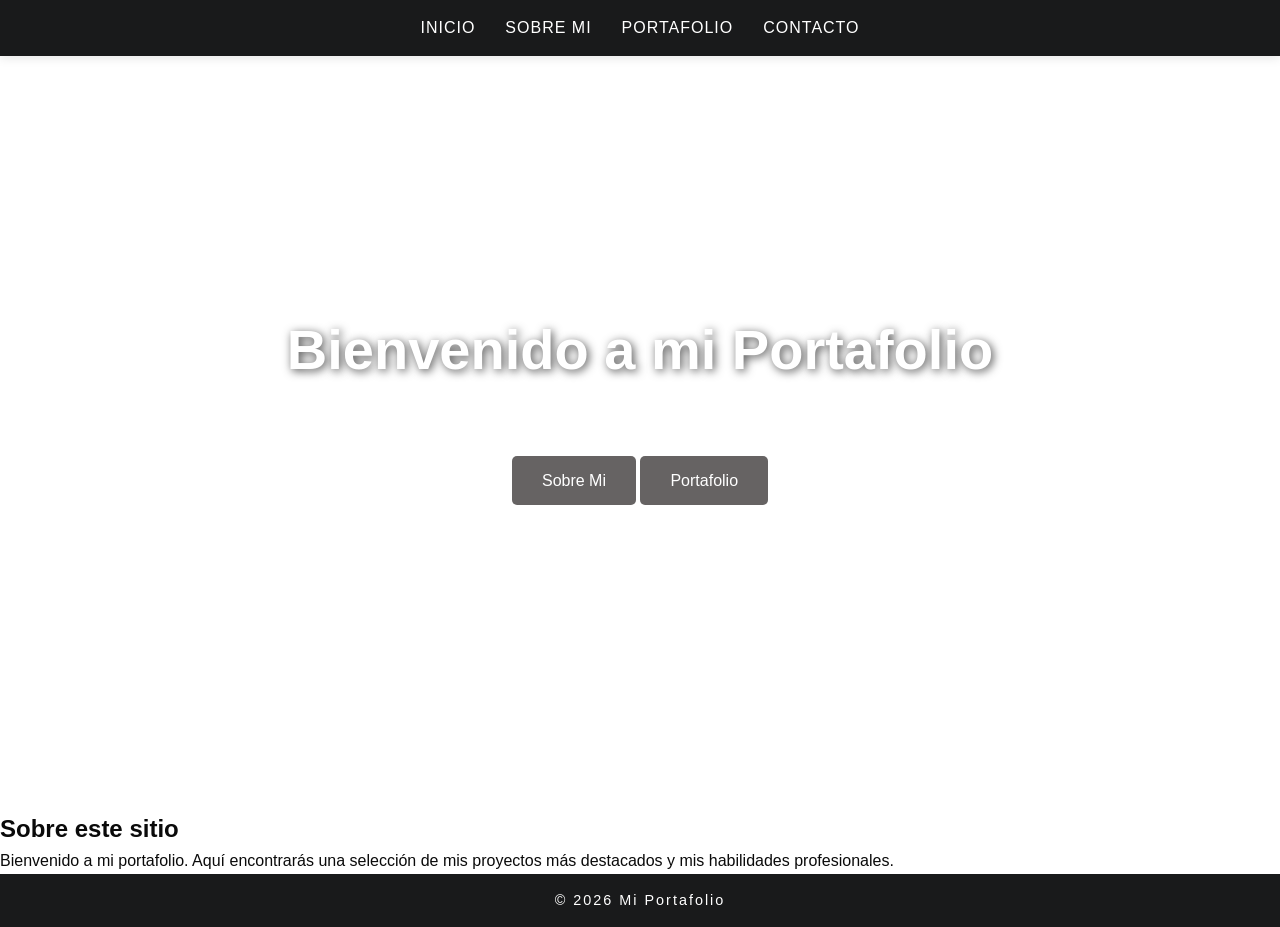
==== index.html @ 5fb5ae91 "Index.html" ====
<!DOCTYPE html>
<html lang="en">

<head>
    <meta charset="UTF-8">
    <meta name="viewport" content="width=device-width, initial-scale=1.0">
    <title>Portafolio</title>
    <link rel="stylesheet" href="style.css">
    <link rel="shortcut icon" href="/assets/img/image.ico" type="image/x-icon">
</head>
<body>

    <!-- ================================================== -->
    <!-- ENCABEZADO Y NAVEGACIÓN -->
    <!-- ================================================== -->
    
    <header>
        <nav>
            <ul>
                <li><a href="index.html">Inicio</a></li>
                <li><a href="sobreMi.html">Sobre Mi</a></li>
                <li><a href="portafolio.html">Portafolio</a></li>
                <li><a href="contacto.html">Contacto</a></li>
            </ul>
        </nav>
    </header>

    <!-- ================================================== -->
    <!-- CONTENIDO PRINCIPAL -->
    <!-- ================================================== -->

    <main>
        <section class="hero">
            <!-- Video de fondo -->
            <Video autoplay muted loop>
                <source src="assets/video/video.mp4" type="video/mp4">
            </Video>

            <div class="hero-content">
                <h1>Bienvenido a mi Portafolio</h1>
                <p>Desarrollo Web Básico</p>
                <a href="sobreMi.html" class="btn">Sobre Mi</a>
                <a href="portafolio.html" class="btn">Portafolio</a>
            </div>
        </section>

        <section>
            <h2>Sobre este sitio</h2>
            <p>Bienvenido a mi portafolio. Aquí encontrarás una selección de mis proyectos más destacados y mis habilidades profesionales.</p>
        </section>
    </main>

    <!-- ================================================== -->
    <!-- PIE DE PÁGINA -->
    <!-- ================================================== -->

    <footer>
        <p>&copy; 2026 Mi Portafolio</p>
    </footer>

</body>
---- style.css ----
/* ======================================== */
/* 1. CONFIGURACION DE VARIABLES Y RESET */
/* ======================================== */

:root {
    --color-primario: #191a1b;
    --color-secundario: #ffffff;
    --color-acento: #666363;
    --color-texto: #fcfcfc;
    --color-fondo-suave: #0a0a0a;
    --transicion: all 0.3s ease;
}

* {
    margin: 0;
    padding: 0;
    box-sizing: border-box;
}

body {
    font-family: 'Segoe UI', Tahoma, Geneva, Verdana, sans-serif;
    line-height: 1.6;
    color: var(--color-fondo-suave);
    display: flex; /* Para usar flexbox en el cuerpo y permitir que el footer se pegue al fondo */
    flex-direction: column; /* Para permitir que el footer se pegue al fondo si el contenido es corto */
    min-height: 100vh; /* Asegura que el cuerpo ocupe toda la altura de la ventana para el footer pegado al fondo */
    background-color: var(--color-secundario);
}

/* ======================================== */
/* 2. ENCABEZADO Y NAVEGACION */
/* ======================================== */

header {
    background: var(--color-primario);
    box-shadow: 0 2px 10px rgba(0, 0, 0, 0.1);
    position: fixed;
    width: 100%;
    top: 0;
    z-index: 1000;
}

nav {
    max-width: 1200px;
    margin: 0 auto;
    padding: 15px 20px;
}

nav ul {
    display: flex;
    list-style: none;
    justify-content: center;
    gap: 30px;
}

nav ul li a {
    color: var(--color-secundario);
    text-decoration: none;
    font-size: 1rem;
    font-weight: 500;
    text-transform: uppercase;
    letter-spacing: 1px;
    transition: var(--transicion);
}

nav ul li a:hover {
    color: var(--color-acento);
}

/* ======================================== */
/* 3. SECCION HERO */
/* ======================================== */

main {
    flex: 1;
}

/* Sección Hero (Inicio) */
.hero {
    position: relative;
    height: 90vh; /* Un poco menos de pantalla completa para dejar ver que hay contenido debajo */
    overflow: hidden; /* Para que el video no se salga de su contenedor */
    display: flex;
    align-items: center;
    justify-content: center;
}

.hero video {
    position: absolute; /* Para que el video esté detrás del contenido */
    top: 0;
    left: 0;
    width: 100%;
    height: 100%;
    object-fit: cover; /* Asegura que el video cubra toda el área sin distorsionarse */
    filter: brightness(0.5); /* Oscurece el video para mejorar la legibilidad del texto */
}

.hero-content {
    position: relative; /* Para que el contenido esté por encima del video */
    z-index: 1; /* Asegura que el contenido esté por encima del video */
    color: var(--color-secundario);
    text-align: center;
    padding: 0 20px;
}

.hero-content h1 {
    font-size: 3.5rem;
    margin-bottom: 1rem;
    text-shadow: 2px 2px 10px rgba(0, 0, 0, 0.7);
}

.btn {
    display: inline-block;
    margin-top: 20px; /* Espacio entre el texto y el botón */
    padding: 12px 30px;
    background: var(--color-acento);
    color: var(--color-secundario);
    text-decoration: none;
    border-radius: 5px;
    font-size: bold;
    transition: var(--transicion);
}

.btn:hover {
    background: var(--color-primario);
    transform: translateY(-2px); /* Efecto de elevación al hacer hover */
}

/* ======================================== */
/* 4. PIE DE PÁGINA (FOOTER) */
/* ======================================== */

footer {
    background: var(--color-primario);
    color: var(--color-secundario);
    text-align: center;
    padding: 15px;
    font-size: 0.9rem;
    letter-spacing: 2px;
}

/* ======================================== */
/* 5. SOBRE MI */
/* ======================================== */

.SobreMi-img img {
    width: 40%;
    border-radius: 60%;
    align-items: left;
    
}

.SobreMi-text {
    text-align: left;
}
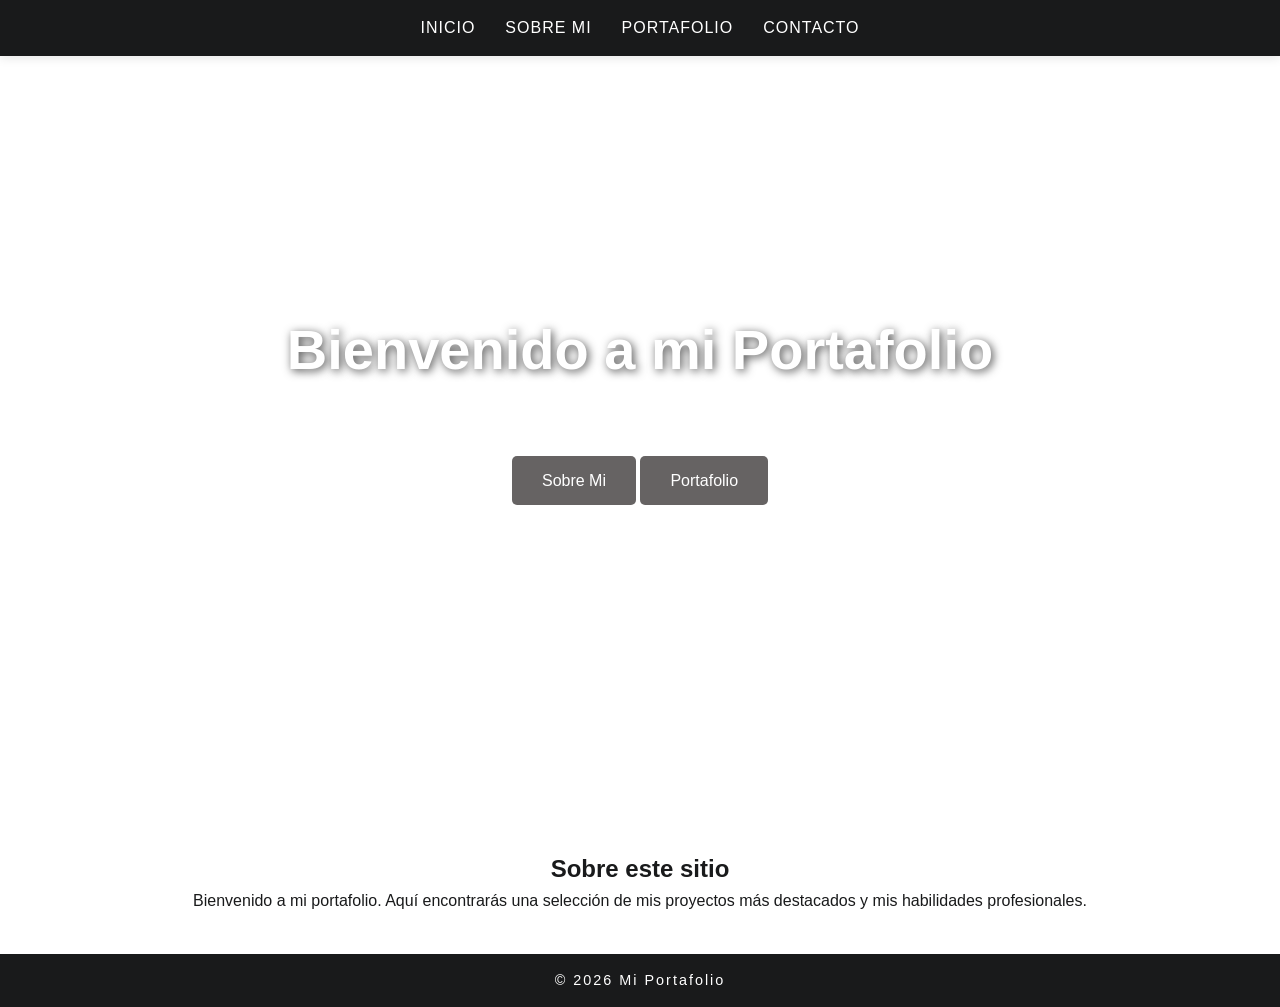
==== commit e563e1d1: "Cambios nuevos Co-authored-by: Copilot <copilot@github.com>" ====
--- a/index.html
+++ b/index.html
@@ -44,7 +44,7 @@
             </div>
         </section>
 
-        <section>
+        <section class="hero-content2">
             <h2>Sobre este sitio</h2>
             <p>Bienvenido a mi portafolio. Aquí encontrarás una selección de mis proyectos más destacados y mis habilidades profesionales.</p>
         </section>
--- a/style.css
+++ b/style.css
@@ -7,7 +7,7 @@
     --color-secundario: #ffffff;
     --color-acento: #666363;
     --color-texto: #fcfcfc;
-    --color-fondo-suave: #0a0a0a;
+    --color-fondo-suave: #605e5e;
     --transicion: all 0.3s ease;
 }
 
@@ -109,6 +109,12 @@
     text-shadow: 2px 2px 10px rgba(0, 0, 0, 0.7);
 }
 
+.hero-content2 {
+    text-align: center;
+    padding: 40px 20px;
+    color: var(--color-primario);
+}
+
 .btn {
     display: inline-block;
     margin-top: 20px; /* Espacio entre el texto y el botón */
@@ -143,13 +149,51 @@
 /* 5. SOBRE MI */
 /* ======================================== */
 
-.SobreMi-img img {
-    width: 40%;
-    border-radius: 60%;
-    align-items: left;
-    
+.sobre-mi {
+    display: flex;
+    align-items: center;
+    gap: 40px; /* Espacio entre la foto y el texto */
+    padding: 90px 300px;
+    max-width: 1200px;
+    margin: 0 auto;
+    color: var(--color-primario);
 }
 
-.SobreMi-text {
-    text-align: left;
-}+.sobre-mi img {
+    width: 250px;
+    height: 250px;
+    border-radius: 50%;
+}
+
+/* ======================================== */
+/* 6. SOBRE MI CARDS */
+/* ======================================== */
+
+.sobre-mi-cards {
+    display: flex;
+    gap: 20px; /* Espacio entre las tarjetas */
+    margin-top: 20px; /* Espacio entre el texto y las tarjetas */
+}
+
+.sobre-mi-cards .card1 {
+    background: var(--color-fondo-suave);
+    color: var(--color-secundario);
+    padding: 20px;
+    border-radius: 10px;
+    flex: 1;
+    text-align: center;
+}
+
+.sobre-mi-cards .card2 {
+    background: var(--color-fondo-suave);
+    color: var(--color-secundario);
+    padding: 20px;
+    border-radius: 10px;
+    flex: 1; 
+    text-align: center;
+}
+
+/* ======================================== */
+/* MEDIAS QUERIES */ 
+/* ======================================== */
+
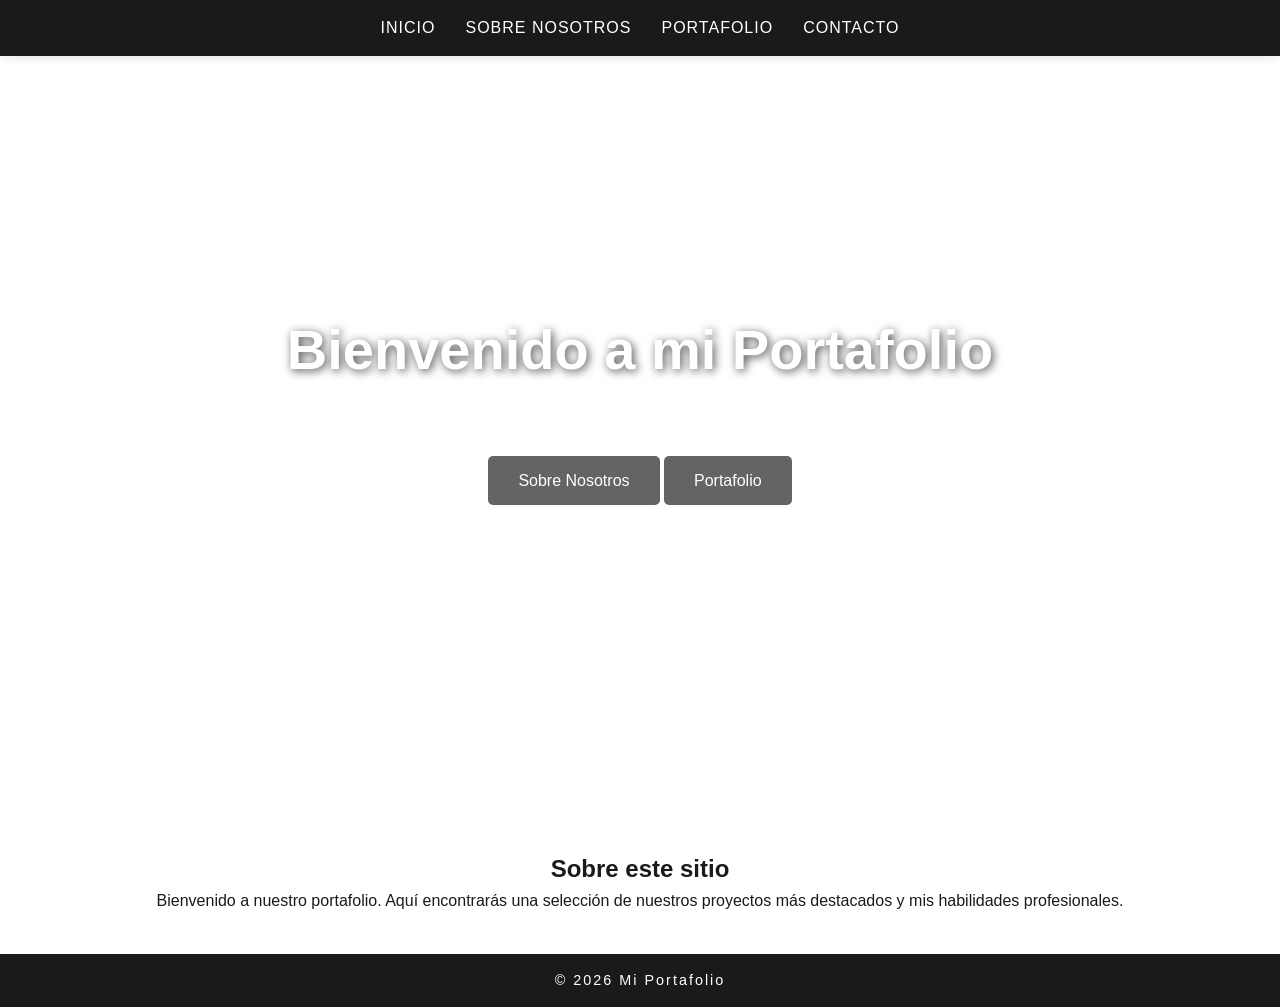
==== commit e7059bad: "agregando foto grupal" ====
--- a/index.html
+++ b/index.html
@@ -18,7 +18,7 @@
         <nav>
             <ul>
                 <li><a href="index.html">Inicio</a></li>
-                <li><a href="sobreMi.html">Sobre Mi</a></li>
+                <li><a href="sobreNosotros.html">Sobre Nosotros</a></li>
                 <li><a href="portafolio.html">Portafolio</a></li>
                 <li><a href="contacto.html">Contacto</a></li>
             </ul>
@@ -39,14 +39,14 @@
             <div class="hero-content">
                 <h1>Bienvenido a mi Portafolio</h1>
                 <p>Desarrollo Web Básico</p>
-                <a href="sobreMi.html" class="btn">Sobre Mi</a>
+                <a href="sobreNosotros.html" class="btn">Sobre Nosotros</a>
                 <a href="portafolio.html" class="btn">Portafolio</a>
             </div>
         </section>
 
         <section class="hero-content2">
             <h2>Sobre este sitio</h2>
-            <p>Bienvenido a mi portafolio. Aquí encontrarás una selección de mis proyectos más destacados y mis habilidades profesionales.</p>
+            <p>Bienvenido a nuestro portafolio. Aquí encontrarás una selección de nuestros proyectos más destacados y mis habilidades profesionales.</p>
         </section>
     </main>
 
--- a/style.css
+++ b/style.css
@@ -181,7 +181,7 @@
     padding: 20px;
     border-radius: 10px;
     flex: 1;
-    text-align: center;
+    text-align: center
 }
 
 .sobre-mi-cards .card2 {
@@ -193,6 +193,14 @@
     text-align: center;
 }
 
+.sobre-mi-cards .card3 {
+    background: var(--color-fondo-suave);
+    color: var(--color-secundario);
+    padding: 20px;
+    border-radius: 10px;
+    flex: 1;
+    text-align: center
+}
 /* ======================================== */
 /* MEDIAS QUERIES */ 
 /* ======================================== */
